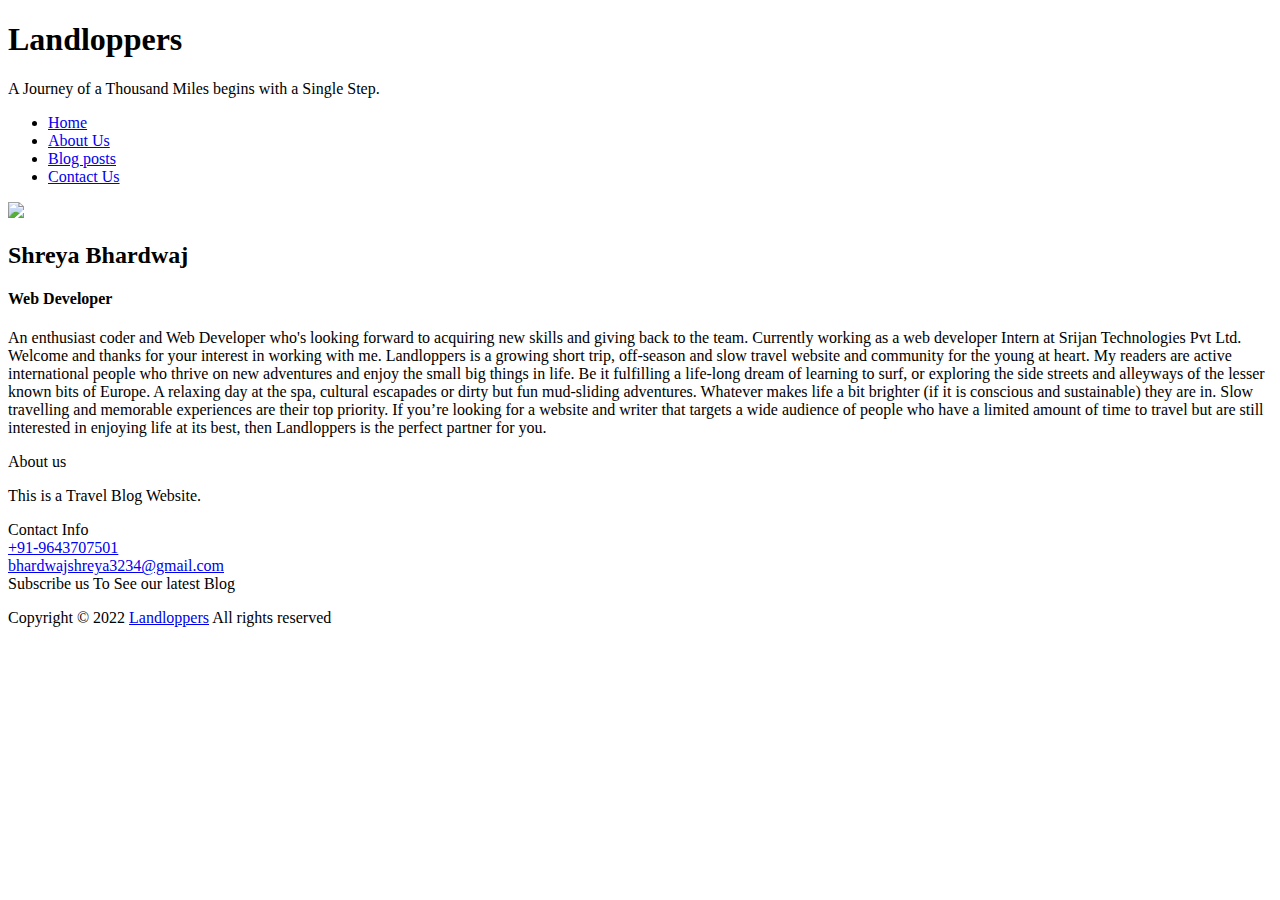
==== pages/AboutUsComponent.html @ fa2ae476 "first commit" ====
<!DOCTYPE html>
<html lang="en">
<head>
    <meta charset="utf-8">
    <meta name="viewport" content="width=device-width, initial-scale=1.0">
    <meta http-equiv="X-UA-Compatible" content="ie=edge">
    <title>Landloppers</title>
    <meta name="description" content="A blog website">
    <meta name="author" content="Shreya Bhardwaj">

    <link rel="stylesheet" href="/Users/shreya.bhardwaj/Desktop/Landloppers/css/styles.css">
    <link rel="stylesheet" href="https://use.fontawesome.com/releases/v5.0.8/css/all.css" integrity="sha384-3AB7yXWz4OeoZcPbieVW64vVXEwADiYyAEhwilzWsLw+9FgqpyjjStpPnpBO8o8S" crossorigin="anonymous">
    
    <link href="https://cdn.jsdelivr.net/npm/bootstrap@5.0.2/dist/css/bootstrap.min.css" rel="stylesheet" integrity="sha384-EVSTQN3/azprG1Anm3QDgpJLIm9Nao0Yz1ztcQTwFspd3yD65VohhpuuCOmLASjC" crossorigin="anonymous">
    <script src="https://cdn.jsdelivr.net/npm/bootstrap@5.0.2/dist/js/bootstrap.bundle.min.js" integrity="sha384-MrcW6ZMFYlzcLA8Nl+NtUVF0sA7MsXsP1UyJoMp4YLEuNSfAP+JcXn/tWtIaxVXM" crossorigin="anonymous"></script>
    <script src="https://ajax.googleapis.com/ajax/libs/jquery/3.5.1/jquery.min.js"></script>
    
</head>
<body>

    <header>
        <div class="container container-nav">
           
           <div class="site-title">
              <h1>Landloppers</h1>A Journey of a Thousand Miles begins with a Single Step.</p>
           </div>
           <nav>
              <ul>
                 <li><a href="/Users/shreya.bhardwaj/Desktop/Landloppers/index.html" class="current-page">Home</a></li>
                 <li><a href="/Users/shreya.bhardwaj/Desktop/Landloppers/pages/AboutUsComponent.html">About Us</a></li>
                 <li><a href="/Users/shreya.bhardwaj/Desktop/Landloppers/pages/BlogsComponent.html">Blog posts</a></li>
                 <li><a href="/Users/shreya.bhardwaj/Desktop/Landloppers/pages/Contactus.html">Contact Us</a></li>
              </ul>
           </nav>
        </div>
     </header>

    <main class="grid-container">
        <section class="grid-item profile">
            <img src="/Users/shreya.bhardwaj/Desktop/Landloppers /images/dp.JPG" class="dp" />
            <h2>Shreya Bhardwaj</h2>
            <h4>Web Developer</h4>
        </section>
        <section class="grid-item summary">
            <p class="summary-text">
                An enthusiast coder and Web Developer who's looking forward to acquiring new skills and giving back to the team. Currently working as a web developer Intern at Srijan Technologies Pvt Ltd.  
              </br>Welcome and thanks for your interest in working with me.
                  Landloppers is a growing short trip, off-season and slow travel website and community for the young at heart. My readers are active international people who thrive on new adventures and enjoy the small big things in life. Be it fulfilling a life-long dream of learning to surf, or exploring the side streets and alleyways of the lesser known bits of Europe. A relaxing day at the spa, cultural escapades or dirty but fun mud-sliding adventures. Whatever makes life a bit brighter (if it is conscious and sustainable) they are in. Slow travelling and memorable experiences are their top priority. If you’re looking for a website and writer that targets a wide audience of people who have a limited amount of time to travel but are still interested in enjoying life at its best, then Landloppers is the perfect partner for you.
            </p>
        </section>
    </main>
    

    <div class="clear-div"></div>

    <footer class="aboutus-footer">
       
            <div class="content">
              <div class="left box">
                <div class="upper">
                  <div class="topic">About us</div>
                  <p>This is a Travel Blog Website.</p>
                </div>
            </div>
              <div class="middle box">
                <div class="topic">Contact Info</div>
                <div class="phone">
                  <a href="#"><i class="fas fa-phone-volume"></i>  +91-9643707501</a>
                </div>
                <div class="email">
                  <a href="#"><i class="fas fa-envelope"></i>  bhardwajshreya3234@gmail.com</a>
                </div>
              </div>
              <div class="right box">
                <div class="topic">Subscribe us To See our latest Blog</div>
                <form action="#">
                  
                  <div class="media-icons">
                    <a href="#"><i class="fab fa-facebook-f"></i></a>
                    <a href="#"><i class="fab fa-instagram"></i></a>
                    <a href="https://github.com/Shreyab0507"><i class="fab fa-github"></i></a>
                    <a href="#"><i class="fab fa-youtube"></i></a>
                    <a href="https://www.linkedin.com/in/shreya-bhardwaj-9025881ab/"><i class="fab fa-linkedin-in"></i></a>
                  </div>
                </form>
              </div>
            </div>
            <div class="bottom">
              <p>Copyright © 2022 <a href="#">Landloppers</a> All rights reserved</p>
            </div>
          
    </footer>

<script src="/Users/shreya.bhardwaj/Desktop/Landloppers/js/app.js"></script>
</body>
</html>
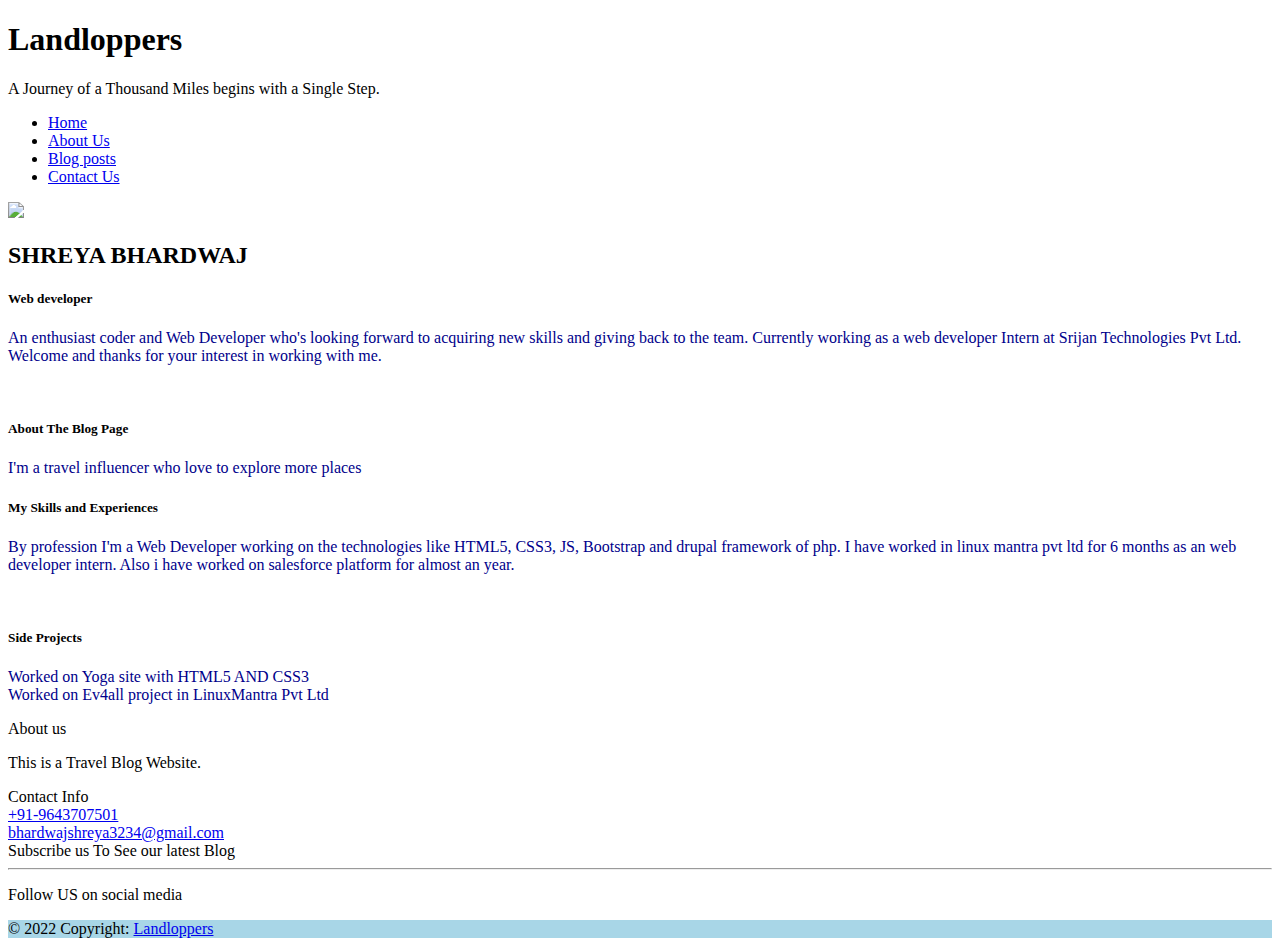
==== commit d3657949: "Initial changes" ====
--- a/pages/AboutUsComponent.html
+++ b/pages/AboutUsComponent.html
@@ -37,59 +37,84 @@
 
     <main class="grid-container">
         <section class="grid-item profile">
-            <img src="/Users/shreya.bhardwaj/Desktop/Landloppers /images/dp.JPG" class="dp" />
-            <h2>Shreya Bhardwaj</h2>
-            <h4>Web Developer</h4>
-        </section>
-        <section class="grid-item summary">
-            <p class="summary-text">
-                An enthusiast coder and Web Developer who's looking forward to acquiring new skills and giving back to the team. Currently working as a web developer Intern at Srijan Technologies Pvt Ltd.  
-              </br>Welcome and thanks for your interest in working with me.
-                  Landloppers is a growing short trip, off-season and slow travel website and community for the young at heart. My readers are active international people who thrive on new adventures and enjoy the small big things in life. Be it fulfilling a life-long dream of learning to surf, or exploring the side streets and alleyways of the lesser known bits of Europe. A relaxing day at the spa, cultural escapades or dirty but fun mud-sliding adventures. Whatever makes life a bit brighter (if it is conscious and sustainable) they are in. Slow travelling and memorable experiences are their top priority. If you’re looking for a website and writer that targets a wide audience of people who have a limited amount of time to travel but are still interested in enjoying life at its best, then Landloppers is the perfect partner for you.
-            </p>
-        </section>
+            <img src="/Users/shreya.bhardwaj/Desktop/Landloppers/images/dp.JPG" class="dp" />
+            <h2 >SHREYA BHARDWAJ</h2>
+            <h5>Web developer</h5>
+          
+            <p style="color: darkblue; font-family: cursive;">An enthusiast coder and Web Developer who's looking forward to acquiring new skills and giving back to the team. Currently working as a web developer Intern at Srijan Technologies Pvt Ltd.  
+            </br>Welcome and thanks for your interest in working with me. </p><br>
+            <h5>About The Blog Page </h5>
+            <p style="color: darkblue; font-family: cursive;">I'm a travel influencer who love to explore more places </p>
+            <h5 >My Skills and Experiences</h5>
+            <p style="color: darkblue; font-family: cursive;">By profession I'm a Web Developer working on the technologies like HTML5, CSS3, JS, Bootstrap and drupal framework of php. I have worked in linux mantra pvt ltd for 6 months as an web developer intern. Also i have worked on salesforce platform for almost an year.</p><br>
+            <h5 >Side Projects</h5>
+            <p style="color: darkblue; font-family: cursive; ">Worked on Yoga site with HTML5 AND CSS3</br> Worked on Ev4all project in LinuxMantra Pvt Ltd</p>
+  
+  
     </main>
     
 
     <div class="clear-div"></div>
+    <footer class="bg-dark text-lg-start">
+      <div class="content">
+         <div class="left box">
+           <div class="upper">
+             <div class="topic">About us</div>
+             <p>This is a Travel Blog Website.</p>
+           </div>
+       </div>
+         <div class="middle box">
+           <div class="topic">Contact Info</div>
+           <div class="phone">
+             <a href="#"><i class="fas fa-phone-volume"></i>  +91-9643707501</a>
+           </div>
+           <div class="email">
+             <a href="#"><i class="fas fa-envelope"></i>  bhardwajshreya3234@gmail.com</a>
+           </div>
+         </div>
+         <div class="right box">
+           <div class="topic">Subscribe us To See our latest Blog</div>
+         
+  
+      <hr class="m-0" />
+  
+      <div class="text-center py-4 align-items-center">
+        <p>Follow US on social media</p>
+        <a href="" class="btn btn-primary m-1" role="button"
+          rel="nofollow" target="_blank">
+          <i class="fab fa-youtube"></i>
+        </a>
+        <a href="" class="btn btn-primary m-1" role="button" rel="nofollow"
+          target="_blank">
+          <i class="fab fa-facebook-f"></i>
+        </a>
+        <a href="https://www.linkedin.com/in/shreya-bhardwaj-9025881ab/" class="btn btn-primary m-1" role="button" rel="nofollow"
+          target="_blank">
+          <i class="fab fa-linkedin-in"></i>
+        </a>
+        <a href="" class="btn btn-primary m-1" role="button" rel="nofollow"
+          target="_blank">
+          <i class="fab fa-twitter"></i>
+        </a>
+        <a href="https://github.com/Shreyab0507" class="btn btn-primary m-1" role="button" rel="nofollow"
+          target="_blank">
+          <i class="fab fa-github"></i>
+        </a>
+      </div>
+  
+      <!-- Copyright -->
+      <div class="text-center p-3" style="background-color: #9cd0e4e1;">
+        © 2022 Copyright:
+        <a class="text-light" href="https://mdbootstrap.com/">Landloppers</a>
+      </div>
+      <!-- Copyright -->
+    
+        </div>
+      
+</footer>
+     
 
-    <footer class="aboutus-footer">
-       
-            <div class="content">
-              <div class="left box">
-                <div class="upper">
-                  <div class="topic">About us</div>
-                  <p>This is a Travel Blog Website.</p>
-                </div>
-            </div>
-              <div class="middle box">
-                <div class="topic">Contact Info</div>
-                <div class="phone">
-                  <a href="#"><i class="fas fa-phone-volume"></i>  +91-9643707501</a>
-                </div>
-                <div class="email">
-                  <a href="#"><i class="fas fa-envelope"></i>  bhardwajshreya3234@gmail.com</a>
-                </div>
-              </div>
-              <div class="right box">
-                <div class="topic">Subscribe us To See our latest Blog</div>
-                <form action="#">
-                  
-                  <div class="media-icons">
-                    <a href="#"><i class="fab fa-facebook-f"></i></a>
-                    <a href="#"><i class="fab fa-instagram"></i></a>
-                    <a href="https://github.com/Shreyab0507"><i class="fab fa-github"></i></a>
-                    <a href="#"><i class="fab fa-youtube"></i></a>
-                    <a href="https://www.linkedin.com/in/shreya-bhardwaj-9025881ab/"><i class="fab fa-linkedin-in"></i></a>
-                  </div>
-                </form>
-              </div>
-            </div>
-            <div class="bottom">
-              <p>Copyright © 2022 <a href="#">Landloppers</a> All rights reserved</p>
-            </div>
-          
-    </footer>
+   
 
 <script src="/Users/shreya.bhardwaj/Desktop/Landloppers/js/app.js"></script>
 </body>
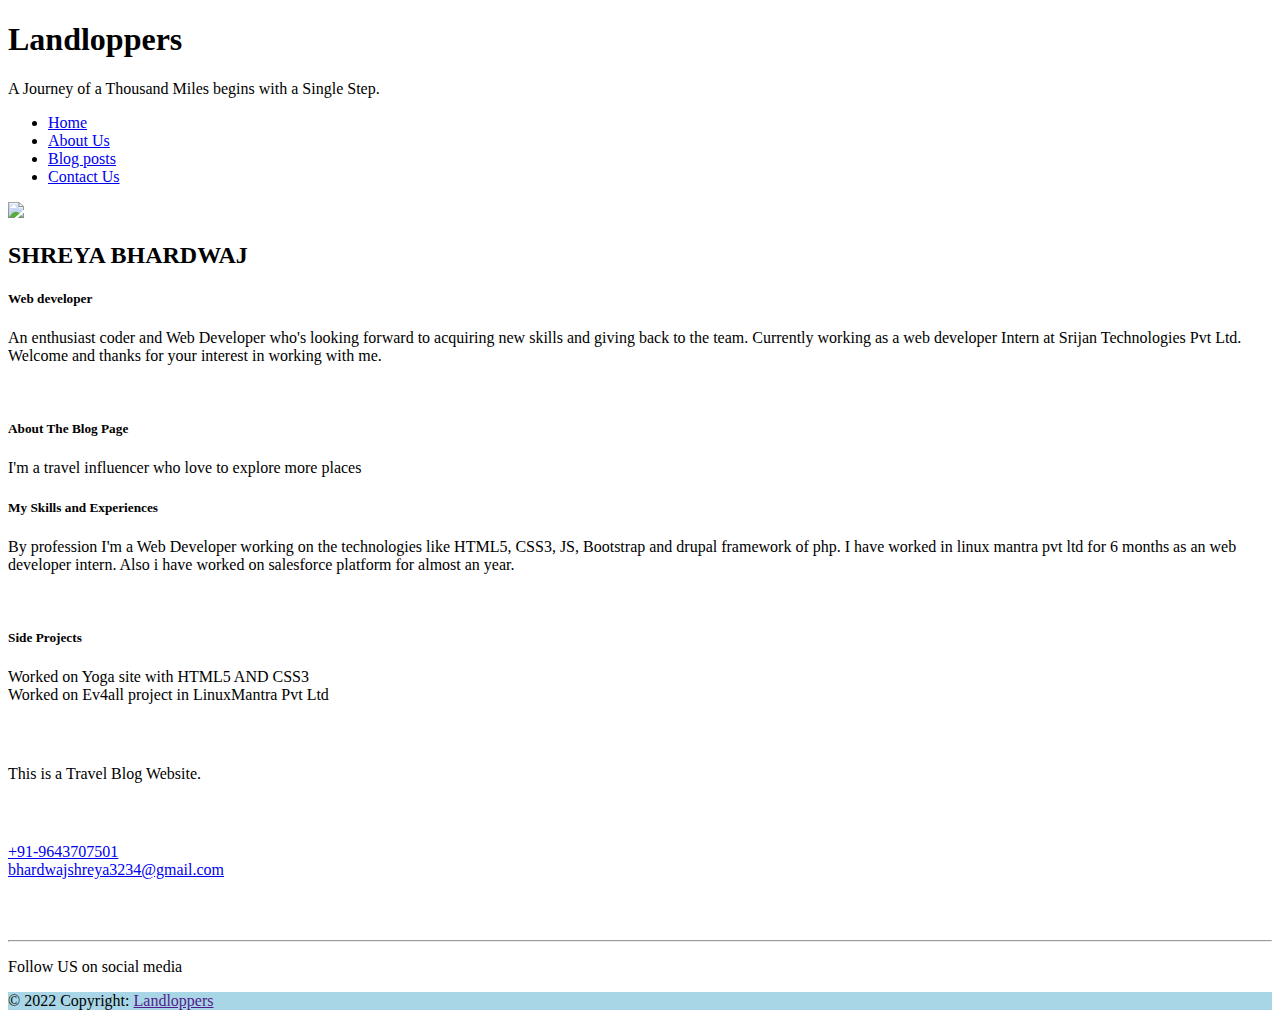
==== commit 19d18d58: "Initial changes" ====
--- a/pages/AboutUsComponent.html
+++ b/pages/AboutUsComponent.html
@@ -35,45 +35,51 @@
         </div>
      </header>
 
-    <main class="grid-container">
-        <section class="grid-item profile">
-            <img src="/Users/shreya.bhardwaj/Desktop/Landloppers/images/dp.JPG" class="dp" />
-            <h2 >SHREYA BHARDWAJ</h2>
-            <h5>Web developer</h5>
-          
-            <p style="color: darkblue; font-family: cursive;">An enthusiast coder and Web Developer who's looking forward to acquiring new skills and giving back to the team. Currently working as a web developer Intern at Srijan Technologies Pvt Ltd.  
-            </br>Welcome and thanks for your interest in working with me. </p><br>
-            <h5>About The Blog Page </h5>
-            <p style="color: darkblue; font-family: cursive;">I'm a travel influencer who love to explore more places </p>
-            <h5 >My Skills and Experiences</h5>
-            <p style="color: darkblue; font-family: cursive;">By profession I'm a Web Developer working on the technologies like HTML5, CSS3, JS, Bootstrap and drupal framework of php. I have worked in linux mantra pvt ltd for 6 months as an web developer intern. Also i have worked on salesforce platform for almost an year.</p><br>
-            <h5 >Side Projects</h5>
-            <p style="color: darkblue; font-family: cursive; ">Worked on Yoga site with HTML5 AND CSS3</br> Worked on Ev4all project in LinuxMantra Pvt Ltd</p>
-  
-  
-    </main>
+     <div class="container-fluid">
+      <div class="row">
+        <div class="col-sm-4">
+          <img src="/Users/shreya.bhardwaj/Desktop/Landloppers/images/dp.JPG" class="dp" />
+          <h2 >SHREYA BHARDWAJ</h2>
+          <h5>Web developer</h5>
+        
+        </div>
+
+        <div class="col-sm-8" >
+          <p >An enthusiast coder and Web Developer who's looking forward to acquiring new skills and giving back to the team. Currently working as a web developer Intern at Srijan Technologies Pvt Ltd.  
+          </br>Welcome and thanks for your interest in working with me. </p><br>
+          <h5 >About The Blog Page </h5>
+          <p >I'm a travel influencer who love to explore more places </p>
+          <h5  >My Skills and Experiences</h5>
+          <p >By profession I'm a Web Developer working on the technologies like HTML5, CSS3, JS, Bootstrap and drupal framework of php. I have worked in linux mantra pvt ltd for 6 months as an web developer intern. Also i have worked on salesforce platform for almost an year.</p><br>
+          <h5 >Side Projects</h5>
+          <p >Worked on Yoga site with HTML5 AND CSS3</br> Worked on Ev4all project in LinuxMantra Pvt Ltd</p>
+        </div>
+      </div>
+    </div>
     
 
     <div class="clear-div"></div>
     <footer class="bg-dark text-lg-start">
-      <div class="content">
-         <div class="left box">
-           <div class="upper">
-             <div class="topic">About us</div>
-             <p>This is a Travel Blog Website.</p>
-           </div>
-       </div>
-         <div class="middle box">
-           <div class="topic">Contact Info</div>
-           <div class="phone">
-             <a href="#"><i class="fas fa-phone-volume"></i>  +91-9643707501</a>
-           </div>
-           <div class="email">
-             <a href="#"><i class="fas fa-envelope"></i>  bhardwajshreya3234@gmail.com</a>
-           </div>
-         </div>
-         <div class="right box">
-           <div class="topic">Subscribe us To See our latest Blog</div>
+      <div class="row">
+        <div class="col-md-4" >
+          <div class="upper">
+            <h4 style="color:white" >About us</h4>
+            <p>This is a Travel Blog Website.</p>
+          </div>
+        </div>
+        <div class="col-md-4" >
+          <h4 style="color:white" >Contact us</h4>
+          <div class="phone">
+            <a href="#"><i class="fas fa-phone-volume"></i>  +91-9643707501</a>
+          </div>
+          <div class="email">
+            <a href="#"><i class="fas fa-envelope"></i>  bhardwajshreya3234@gmail.com</a>
+          </div>
+        </div>
+        <div class="col-md-4" >
+          <h4 style="color:white" >Subscribe us To See our latest Blog</h4>
+        </div>
+      </div>
          
   
       <hr class="m-0" />
@@ -105,7 +111,7 @@
       <!-- Copyright -->
       <div class="text-center p-3" style="background-color: #9cd0e4e1;">
         © 2022 Copyright:
-        <a class="text-light" href="https://mdbootstrap.com/">Landloppers</a>
+        <a class="text-light" href="">Landloppers</a>
       </div>
       <!-- Copyright -->
     
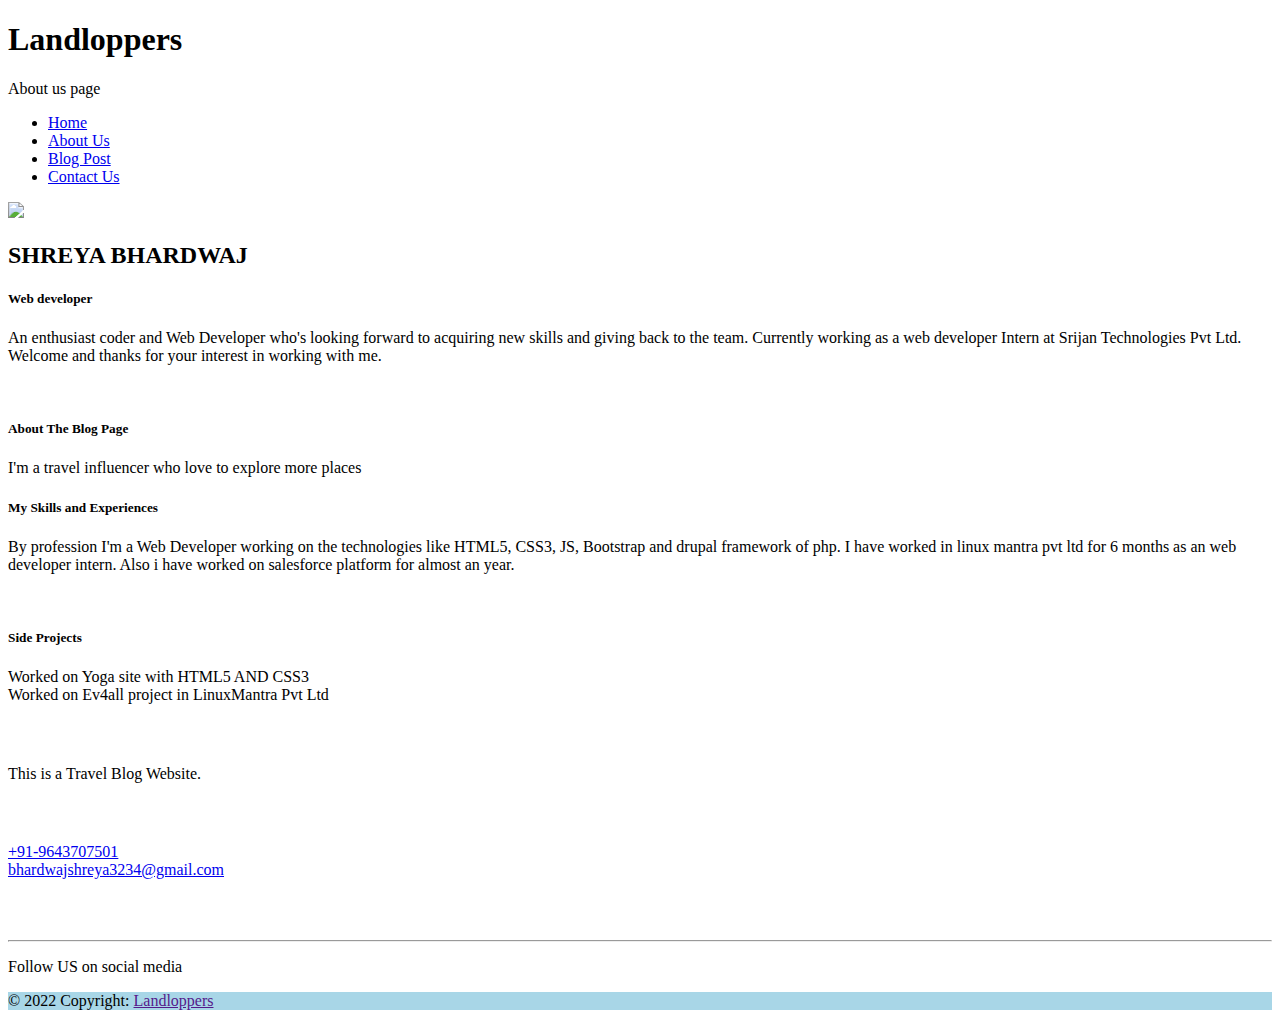
==== commit 43ba1296: "Initial Changes" ====
--- a/pages/AboutUsComponent.html
+++ b/pages/AboutUsComponent.html
@@ -18,22 +18,34 @@
 </head>
 <body>
 
-    <header>
-        <div class="container container-nav">
-           
-           <div class="site-title">
-              <h1>Landloppers</h1>A Journey of a Thousand Miles begins with a Single Step.</p>
-           </div>
-           <nav>
-              <ul>
-                 <li><a href="/Users/shreya.bhardwaj/Desktop/Landloppers/index.html" class="current-page">Home</a></li>
-                 <li><a href="/Users/shreya.bhardwaj/Desktop/Landloppers/pages/AboutUsComponent.html">About Us</a></li>
-                 <li><a href="/Users/shreya.bhardwaj/Desktop/Landloppers/pages/BlogsComponent.html">Blog posts</a></li>
-                 <li><a href="/Users/shreya.bhardwaj/Desktop/Landloppers/pages/Contactus.html">Contact Us</a></li>
-              </ul>
-           </nav>
+  <header>
+    <div class="container container-nav">
+       
+       <div class="site-title">
+         
+          <h1>Landloppers</h1><p>About us page</p>
+       </div>
+       <nav class="navbar navbar-expand-sm bg-info">
+        <div class="container-fluid">
+          <ul class="navbar-nav">
+            <li class="nav-item">
+              <a class="nav-link active " href="/Users/shreya.bhardwaj/Desktop/Landloppers/index.html">Home</a>
+            </li>
+            <li class="nav-item">
+              <a class="nav-link active" href="/Users/shreya.bhardwaj/Desktop/Landloppers/pages/AboutUsComponent.html">About Us</a>
+            </li>
+            <li class="nav-item">
+              <a class="nav-link" href="/Users/shreya.bhardwaj/Desktop/Landloppers/pages/BlogsComponent.html">Blog Post</a>
+            </li>
+            <li class="nav-item">
+              <a class="nav-link" href="/Users/shreya.bhardwaj/Desktop/Landloppers/pages/Contactus.html">Contact Us</a>
+            </li>
+          </ul>
         </div>
-     </header>
+      </nav>
+    </div>
+ </header>
+
 
      <div class="container-fluid">
       <div class="row">
